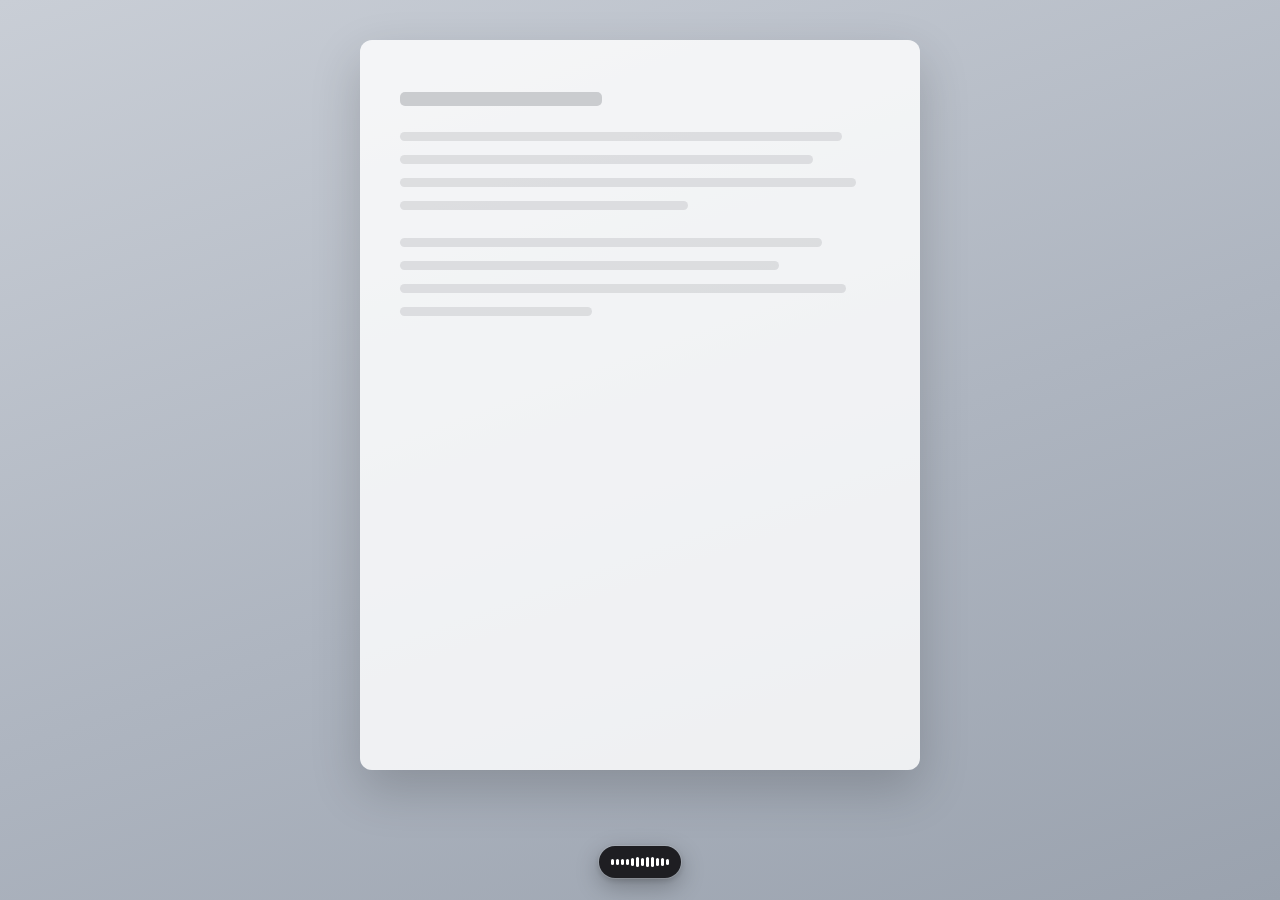
==== vox/ui/hud.html @ bddb48a9 "Drag the flow bar on Windows; write a log in packaged builds - Windows: a press on the pill moves th" ====
<!doctype html>
<html lang="en">
<head>
<meta charset="utf-8">
<meta name="viewport" content="width=device-width, initial-scale=1">
<title>vox HUD</title>
<link rel="stylesheet" href="style.css">
<style>
  /* The HUD window must stay see-through. Only mock mode paints a backdrop. */
  html, body { background: transparent !important; overflow: hidden; width: 100%; height: 100%; }

  /* The capsule is dark in light and dark mode, so the white content keeps
     high contrast over any app behind it. These tokens do not follow the
     colour scheme on purpose. */
  :root {
    --hud-bg: rgba(22, 22, 25, 0.94);
    --hud-idle: rgba(28, 28, 32, 0.72);
    --hud-edge: rgba(255, 255, 255, 0.14);
    --hud-fg: #ffffff;
    --hud-fg-2: rgba(255, 255, 255, 0.66);
    --hud-fg-3: rgba(255, 255, 255, 0.45);
    --hud-chip: rgba(255, 255, 255, 0.14);
    --hud-ok: #34d17a;
    --hud-warn: #ffb547;
    --hud-morph: 150ms cubic-bezier(0.3, 0.8, 0.2, 1);
  }

  /* Stage = the HUD window (300 x 72 by default). The pill sits on its
     bottom edge with room above and at the sides for the shadow. */
  .stage { position: fixed; inset: 0; display: flex; align-items: flex-end; justify-content: center; padding: 0 0 14px; pointer-events: none; }
  /* The pill lies flat against the screen edge it is docked to; Python
     picks the edge with hud.dock() and moves the window there. */
  .stage[data-dock="top"] { align-items: flex-start; padding: 14px 0 0; }
  .stage[data-dock="left"] { align-items: center; justify-content: flex-start; padding: 0 0 0 14px; }
  .stage[data-dock="right"] { align-items: center; justify-content: flex-end; padding: 0 14px 0 0; }

  .pill {
    position: relative;
    height: 32px;
    width: 46px;
    border-radius: 999px;
    background: var(--hud-bg);
    box-shadow: 0 0 0 1px var(--hud-edge), 0 8px 24px rgba(0, 0, 0, 0.28), 0 2px 6px rgba(0, 0, 0, 0.18);
    -webkit-backdrop-filter: blur(20px) saturate(1.4);
    backdrop-filter: blur(20px) saturate(1.4);
    color: var(--hud-fg);
    display: flex;
    align-items: center;
    justify-content: center;
    overflow: hidden;
    transition: width var(--hud-morph), height var(--hud-morph), background var(--hud-morph), opacity 120ms ease, transform var(--hud-morph);
  }

  /* Idle: a small mark that vox runs. The light edge keeps it visible on
     dark wallpapers; the low fill keeps it quiet on light ones. */
  .pill[data-phase="idle"] { height: 10px; background: var(--hud-idle); box-shadow: 0 0 0 1px rgba(255, 255, 255, 0.38), 0 2px 6px rgba(0, 0, 0, 0.22); opacity: 0.9; }
  .pill[data-phase="hidden"] { height: 10px; opacity: 0; transform: scale(0.8); }
  /* Hover says "you can grab this"; drag lifts the pill off the screen. */
  .pill.hover { transform: scale(1.06); }
  .pill.hover[data-phase="idle"] { width: 60px !important; height: 14px; opacity: 1; }
  /* On a side edge the pill stands upright while it has no text: a thin
     strip at rest, a column of level bars while listening. Text never
     turns sideways; for "done" and "error" the pill lies flat again and
     slides out from the edge. */
  .pill.v { width: 32px !important; height: 84px; }
  .pill.v[data-phase="idle"], .pill.v[data-phase="hidden"] { width: 10px !important; height: 46px; }
  .pill.v.hover[data-phase="idle"] { width: 14px !important; height: 60px; }
  .pill.v[data-phase="cancelled"] { height: 32px; }
  .pill.v .content { flex-direction: column; padding: 12px 0; }
  .pill.v .bars { flex-direction: column; height: auto; width: 20px; }
  .pill.v .bars i { height: 3px; }
  .pill.v #hint { display: none !important; }
  /* Upright and locked: the lock sits above the bars, so the pill grows. */
  .pill.v.locked[data-phase="listening"] { height: 104px; }
  /* ---------- free mode (macOS) ----------
     The window covers the whole screen and lets clicks through; the pill
     sits at an anchor point on the edge it is docked to. The anchor's
     transform puts the pill's flat side on that point, so a pill that
     grows stays against its edge. Moves run on a spring curve. */
  .anchor { display: contents; }
  .stage.free { display: block; padding: 0; }
  /* Only left/top place the anchor: with top and bottom both set, its
     height would be 0, and translate(-50%, -100%) would not lift the pill. */
  .stage.free .anchor { display: block; position: absolute; }
  /* Windows: the pill is grabbed in the small-window layout too. */
  .stage:not(.free) .pill { pointer-events: auto; cursor: grab; }
  /* .stage ignores the pointer, and the pill would inherit that. */
  .stage.free .pill { pointer-events: auto; cursor: grab; }
  .stage.free .pill.dragging { cursor: grabbing; }
  .anchor[data-edge="bottom"] { transform: translate(-50%, -100%); }
  .anchor[data-edge="top"] { transform: translate(-50%, 0); }
  .anchor[data-edge="left"] { transform: translate(0, -50%); }
  .anchor[data-edge="right"] { transform: translate(-100%, -50%); }
  .anchor[data-edge="drag"] { transform: translate(-50%, -50%); }
  .anchor.fly { transition: left 420ms var(--spring), top 420ms var(--spring), transform 420ms var(--spring); }
  :root { --spring: cubic-bezier(0.34, 1.32, 0.64, 1); --brand: #ff7a59; }
  /* Size eases out without overshoot; only the position springs. A
     springing size wobbles, and the wobble reads as a jump. */
  .stage.free .pill { transition: width 220ms var(--ease-out-soft), height 220ms var(--ease-out-soft), background var(--hud-morph), opacity 120ms ease, transform 160ms var(--ease-out-soft); }
  :root { --ease-out-soft: cubic-bezier(0.22, 1, 0.36, 1); }

  /* Guides: shown only while dragging. Rails on the four edges, a dot on
     each magnet, and for the target: a bright rail, a ring on the magnet,
     an alignment line into the screen, and a ghost of where the pill lands. */
  .guides { position: absolute; inset: 0; opacity: 0; transition: opacity 160ms ease; pointer-events: none; }
  .guides.on { opacity: 1; }
  .guides i { position: absolute; display: block; }
  .rail { background: rgba(255, 122, 89, 0.28); border-radius: 2px; transition: background 120ms ease; }
  .rail.on { background: var(--brand); box-shadow: 0 0 10px rgba(255, 122, 89, 0.55); }
  .tick { width: 8px; height: 8px; margin: -4px 0 0 -4px; border-radius: 50%; background: #fff; box-shadow: 0 0 0 2px var(--brand), 0 1px 4px rgba(0, 0, 0, 0.35); transition: transform 140ms var(--spring); }
  .tick.on { transform: scale(1.7); }
  .line { opacity: 0; transition: opacity 120ms ease; }
  .line.on { opacity: 1; }
  .line.h { height: 0; border-top: 2px dashed var(--brand); }
  .line.v { width: 0; border-left: 2px dashed var(--brand); }
  .ghost { border-radius: 999px; border: 2px dashed rgba(255, 255, 255, 0.9); box-shadow: 0 0 0 1px rgba(0, 0, 0, 0.35), inset 0 0 0 1px rgba(0, 0, 0, 0.35); background: rgba(255, 122, 89, 0.18); transition: left 140ms var(--spring), top 140ms var(--spring), width 140ms ease, height 140ms ease; }

  .pill.dragging { transform: scale(1.1); box-shadow: 0 0 0 1px rgba(255, 255, 255, 0.5), 0 14px 32px rgba(0, 0, 0, 0.35); opacity: 1; }
  .pill[data-phase="idle"] .content, .pill[data-phase="hidden"] .content { opacity: 0; transition: opacity 60ms ease; }

  .content {
    flex: none;
    display: inline-flex;
    align-items: center;
    gap: 8px;
    padding: 0 12px;
    white-space: nowrap;
    font-size: 13px;
    font-weight: 500;
    opacity: 1;
    transition: opacity 120ms ease 60ms;
  }
  .content > [hidden] { display: none !important; }
  .content.swap { animation: swap 140ms ease; }
  @keyframes swap { from { opacity: 0; transform: translateY(2px); } to { opacity: 1; transform: none; } }

  /* Live level: white bars, centre-weighted, driven by hud.level(). */
  .bars { display: flex; align-items: center; gap: 2px; height: 20px; }
  .bars i { display: block; width: 3px; height: 4px; border-radius: 2px; background: var(--hud-fg); }
  .pill[data-phase="transcribing"] .bars i { opacity: 0.8; }
  /* Toggle mode needs room for its hint: drop two bars at each end. */
  .pill.toggle .bars i:nth-child(-n+2), .pill.toggle .bars i:nth-last-child(-n+2) { display: none; }
  /* Locked adds a lock icon: drop one more bar at each end and tighten gaps,
     so the hint still fits in a 300 px window. */
  .pill.locked:not(.v) .bars i:nth-child(-n+3), .pill.locked:not(.v) .bars i:nth-last-child(-n+3) { display: none; }
  .pill.locked:not(.v) .content { gap: 6px; }
  .pill.locked:not(.v) .hint { gap: 3px; }

  .hint { font-size: 12px; color: var(--hud-fg-2); display: inline-flex; align-items: center; gap: 4px; }
  .chip { padding: 1px 5px; border-radius: 4px; background: var(--hud-chip); color: var(--hud-fg); font-size: 11px; line-height: 16px; }
  .text { overflow: hidden; text-overflow: ellipsis; }
  .tag { font-size: 11px; color: var(--hud-fg-3); }
  /* Hands-free lock: tells the user the mic stays open without the key. */
  .ico-lock { color: var(--hud-fg-2); }
  .ico-lock svg { width: 12px; height: 12px; }
  .ico-ok { color: var(--hud-ok); }
  .ico-warn { color: var(--hud-warn); }
  .ico-x { color: rgba(255, 255, 255, 0.5); }
  .ico svg { width: 15px; height: 15px; }
  .ico-ok, .ico-x { animation: pop 300ms cubic-bezier(0.2, 0.8, 0.2, 1); }

  /* Mock mode only: a quiet desktop so screenshots show the bar in place. */
  html.mock, html.mock body { background: linear-gradient(160deg, #c9ced6 0%, #aeb5c0 55%, #9aa2ae 100%) !important; }
  @media (prefers-color-scheme: dark) {
    html.mock, html.mock body { background: linear-gradient(160deg, #3a3f48 0%, #2a2e35 60%, #22252b 100%) !important; }
  }
  html.mock .fake-window {
    position: fixed; left: 50%; top: 40px; transform: translateX(-50%);
    width: min(560px, 80vw); height: calc(100vh - 170px);
    border-radius: 12px; background: rgba(255, 255, 255, 0.82);
    box-shadow: 0 20px 50px rgba(0, 0, 0, 0.18);
    padding: 52px 40px; color: #3a3d44; font-size: 14px; line-height: 1.6;
  }
  @media (prefers-color-scheme: dark) { html.mock .fake-window { background: rgba(40, 42, 47, 0.9); color: #c9ccd2; } }
  html.mock .fake-window .ln { height: 9px; border-radius: 5px; background: currentColor; opacity: 0.12; margin-bottom: 14px; }
  html.mock .stage { inset: auto; left: 50%; bottom: 8px; width: 300px; height: 72px; transform: translateX(-50%); }
</style>
</head>
<body>
<div class="stage" id="stage">
  <div class="guides" id="guides" aria-hidden="true"></div>
  <div class="anchor" id="anchor">
  <div class="pill" id="pill" data-phase="hidden" role="status" aria-live="polite">
    <div class="content" id="content">
      <span class="ico ico-lock" id="lock" hidden><svg viewBox="0 0 12 12" fill="none"><rect x="2.2" y="5.2" width="7.6" height="5.6" rx="1.4" fill="currentColor"/><path d="M3.9 5.2V3.9a2.1 2.1 0 0 1 4.2 0v1.3" stroke="currentColor" stroke-width="1.3"/></svg></span>
      <span class="bars" id="bars" hidden></span>
      <span class="ico ico-ok" id="ok" hidden><svg viewBox="0 0 16 16" fill="none"><circle cx="8" cy="8" r="7" fill="currentColor"/><path d="M4.8 8.3l2.1 2.1 4.3-4.6" stroke="#111" stroke-width="1.7" stroke-linecap="round" stroke-linejoin="round"/></svg></span>
      <span class="ico ico-warn" id="warn" hidden><svg viewBox="0 0 16 16" fill="none"><path d="M8 1.8l6.6 11.6H1.4L8 1.8z" fill="currentColor"/><path d="M8 6.3v3.2" stroke="#111" stroke-width="1.6" stroke-linecap="round"/><circle cx="8" cy="11.4" r="0.9" fill="#111"/></svg></span>
      <span class="ico ico-x" id="x" hidden><svg viewBox="0 0 16 16" fill="none"><circle cx="8" cy="8" r="7" fill="currentColor"/><path d="M5.6 5.6l4.8 4.8M10.4 5.6l-4.8 4.8" stroke="#1a1a1d" stroke-width="1.6" stroke-linecap="round"/></svg></span>
      <span class="hint" id="hint" hidden></span>
      <span class="text" id="text" hidden></span>
      <span class="tag" id="tag" hidden></span>
    </div>
  </div>
  </div>
</div>

<script>
(() => {
  "use strict";
  const N = 12;
  const IDLE_W = 46;

  const stage = document.getElementById("stage");
  const pill = document.getElementById("pill");
  const content = document.getElementById("content");
  const bars = document.getElementById("bars");
  const KEYS = ["lock", "ok", "warn", "x", "hint", "text", "tag"];
  const els = {};
  KEYS.forEach((k) => { els[k] = document.getElementById(k); });
  for (let i = 0; i < N; i++) bars.appendChild(document.createElement("i"));
  const barEls = Array.from(bars.children);

  // The pill may use the window width minus room for the shadow. If Python
  // makes the HUD window wider, long text gets more room automatically.
  // In free mode the window is the whole screen; the pill keeps its old cap.
  const maxW = () => Math.max(120, Math.min(stage.classList.contains("free") ? 332 : 1e9, stage.clientWidth - 28));
  const esc = (s) => String(s == null ? "" : s).replace(/[&<>"']/g, (c) => ({ "&": "&amp;", "<": "&lt;", ">": "&gt;", '"': "&quot;", "'": "&#39;" }[c]));

  let phase = "hidden";
  let target = 0;   // last level from Python, 0..1
  let shown = 0;    // smoothed level
  let raf = 0;

  // ---------- bars ----------
  // Centre bars are taller than edge bars, so the shape reads as a voice and
  // not as a flat meter. At silence the bars breathe by up to 3 px, so the
  // bar never looks frozen (still dots read like a password field).
  const env = barEls.map((_, i) => 0.4 + 0.6 * Math.sin(Math.PI * (i + 0.5) / N));
  function frame(t) {
    raf = 0;
    if (phase === "listening") {
      // Fast attack, slow release: speech onsets show at once, gaps fade.
      const k = target > shown ? 0.55 : 0.18;
      shown += (target - shown) * k;
      const lv = Math.min(1, shown * 1.35);
      const prop = pill.classList.contains("v") ? "width" : "height";
      barEls.forEach((b, i) => {
        const breathe = 3 * (0.5 + 0.5 * Math.sin(t * 0.0035 + i * 0.55));
        const wob = 0.72 + 0.28 * Math.sin(t * 0.011 + i * 1.9);
        b.style[prop] = (4 + breathe + 14 * lv * env[i] * wob).toFixed(1) + "px";
      });
    } else if (phase === "transcribing") {
      // The bars settle into a low travelling wave: "working", no words.
      const prop = pill.classList.contains("v") ? "width" : "height";
      barEls.forEach((b, i) => {
        const w = 0.5 + 0.5 * Math.sin(t * 0.009 - i * 0.65);
        b.style[prop] = (4 + 6 * w).toFixed(1) + "px";
      });
    } else {
      return;
    }
    raf = requestAnimationFrame(frame);
  }
  const loop = () => { if (!raf) raf = requestAnimationFrame(frame); };

  // ---------- text fitting ----------
  // Done text keeps its END visible ("…the last words"), so the user can
  // check how a long or Chinese sentence finished. Array.from keeps emoji
  // and other surrogate pairs whole.
  function fitHead(el, full, avail) {
    el.style.maxWidth = "none";
    el.textContent = full;
    if (el.scrollWidth <= avail) return;
    const chars = Array.from(full);
    let lo = 1, hi = chars.length;
    while (lo < hi) {
      const mid = (lo + hi) >> 1;
      el.textContent = "…" + chars.slice(mid).join("");
      if (el.scrollWidth <= avail) hi = mid; else lo = mid + 1;
    }
    el.textContent = "…" + chars.slice(lo).join("");
  }

  // ---------- phases ----------
  function show(map) {
    bars.hidden = !map.bars;
    KEYS.forEach((k) => {
      const v = map[k];
      els[k].hidden = !v;
      if (k === "hint") els.hint.innerHTML = typeof v === "string" ? v : "";
      else if (typeof v === "string") els[k].textContent = v;
    });
  }

  let last = { phase: "hidden" };
  function apply(p) {
    last = p;
    const next = p && p.phase ? p.phase : "hidden";
    const changed = next !== phase;
    phase = next;
    const cap = maxW();

    // Upright on a side edge, unless the pill has text to show. Set this
    // before the text is measured: measured in the upright (column) layout,
    // the width comes out short and the end of the text is cut.
    const side = ["left", "right"].includes(stage.dataset.dock);
    const upright = side && ["idle", "hidden", "listening", "transcribing", "cancelled"].includes(next);
    if (upright !== pill.classList.contains("v")) {
      barEls.forEach((b) => { b.style.width = ""; b.style.height = ""; });
    }
    pill.classList.toggle("v", upright);

    if (next === "listening") {
      // Toggle mode shows how to stop and cancel. Hold mode needs no hint:
      // the user's finger is already on the key.
      const hint = p.mode === "toggle"
        ? (p.key ? `<span class="chip">${esc(p.key)}</span>to stop ·<span class="chip">esc</span>to cancel` : "Press again to stop")
        : "";
      // Hands-free (locked): a lock before the bars, same stop/cancel hint.
      show({ bars: true, hint, lock: !!p.locked });
      if (changed) { shown = 0; target = 0; }
    } else if (next === "transcribing") {
      show({ bars: true });
    } else if (next === "done") {
      const tag = p.output === "copy" ? "Copied" : p.output === "paste" ? "Pasted" : "";
      show({ ok: true, text: " ", tag });
      els.text.textContent = "";
      const avail = cap - Math.ceil(content.scrollWidth);
      fitHead(els.text, (p.text || "").replace(/\s+/g, " ").trim() || "Done", avail);
    } else if (next === "error") {
      show({ warn: true, text: " " });
      els.text.textContent = "";
      els.text.style.maxWidth = (cap - Math.ceil(content.scrollWidth)) + "px";
      els.text.textContent = p.message || "Something went wrong";
    } else if (next === "cancelled") {
      show({ x: true });
    } else {
      show({});
    }

    pill.classList.toggle("toggle", next === "listening" && p.mode === "toggle");
    pill.classList.toggle("locked", next === "listening" && !!p.locked);
    pill.dataset.phase = next;
    pill.setAttribute("aria-label", { listening: "Listening", transcribing: "Transcribing", done: "Done", cancelled: "Cancelled", error: p.message || "Error" }[next] || "");

    // Size the pill to its content so width can animate (auto cannot).
    if (upright) pill.style.width = "";
    else if (next === "idle" || next === "hidden") pill.style.width = IDLE_W + "px";
    else pill.style.width = Math.min(cap, Math.ceil(content.scrollWidth)) + "px";

    if (changed && next !== "idle" && next !== "hidden") {
      content.classList.remove("swap"); void content.offsetWidth; content.classList.add("swap");
    }
    if (next === "listening" || next === "transcribing") loop();
  }

  // ---------- free mode: dock, drag, guides (macOS) ----------
  const anchor = document.getElementById("anchor");
  const guides = document.getElementById("guides");
  const GAP = 4;                  // pill to screen edge, CSS px
  const MAGNETS = [1 / 3, 1 / 2, 2 / 3];
  const PULL = 48;                // a drop this close to a magnet lands on it
  const LINE = 160;               // length of the alignment line
  let area = null;                // usable insets {left, top, right, bottom}
  let place = { edge: "bottom", t: 0.5 };
  let drag = null;
  const api = (m, ...a) => {
    const p = window.pywebview && window.pywebview.api;
    return p && p[m] ? p[m](...a) : null;
  };
  const clamp = (v, lo, hi) => Math.min(hi, Math.max(lo, v));
  const flat = (edge) => edge === "bottom" || edge === "top";

  function box() {
    return { x: area.left, y: area.top, w: innerWidth - area.left - area.right, h: innerHeight - area.top - area.bottom };
  }
  function anchorFor(p) {
    const b = box();
    if (p.edge === "bottom") return [b.x + p.t * b.w, b.y + b.h - GAP];
    if (p.edge === "top") return [b.x + p.t * b.w, b.y + GAP];
    if (p.edge === "left") return [b.x + GAP, b.y + p.t * b.h];
    return [b.x + b.w - GAP, b.y + p.t * b.h];
  }
  function setAnchor(x, y, edge) {
    anchor.style.left = x + "px";
    anchor.style.top = y + "px";
    anchor.dataset.edge = edge;
  }
  function layout(animate) {
    anchor.classList.toggle("fly", !!animate);
    stage.dataset.dock = place.edge;
    const [x, y] = anchorFor(place);
    setAnchor(x, y, place.edge);
    apply(last);
    report();
  }

  // Where a pill centred at (px, py) would land: the nearest edge, then a
  // magnet on that edge if it is close enough.
  function targetAt(px, py) {
    const b = box();
    const fx = clamp((px - b.x) / b.w, 0, 1), fy = clamp((py - b.y) / b.h, 0, 1);
    const dist = { bottom: (1 - fy) * b.h, top: fy * b.h, left: fx * b.w, right: (1 - fx) * b.w };
    const edge = Object.keys(dist).reduce((a, k) => (dist[k] < dist[a] ? k : a));
    const len = flat(edge) ? b.w : b.h;
    let t = flat(edge) ? fx : fy;
    const near = MAGNETS.reduce((a, m) => (Math.abs(m - t) < Math.abs(a - t) ? m : a));
    const snapped = Math.abs(near - t) * len < PULL;
    if (snapped) t = near;
    t = clamp(t, 60 / len, 1 - 60 / len);
    return { edge, t, snapped, magnet: near };
  }

  function buildGuides() {
    const b = box();
    let html = "";
    const rail = (e, x, y, w, h) => `<i class="rail" data-e="${e}" style="left:${x}px;top:${y}px;width:${w}px;height:${h}px"></i>`;
    html += rail("bottom", b.x + 8, b.y + b.h - 3, b.w - 16, 3) + rail("top", b.x + 8, b.y, b.w - 16, 3);
    html += rail("left", b.x, b.y + 8, 3, b.h - 16) + rail("right", b.x + b.w - 3, b.y + 8, 3, b.h - 16);
    for (const e of ["bottom", "top", "left", "right"]) {
      for (const m of MAGNETS) {
        const [x, y] = anchorFor({ edge: e, t: m });
        html += `<i class="tick" data-e="${e}" data-m="${m}" style="left:${x}px;top:${y}px"></i>`;
      }
    }
    html += `<i class="line" id="gline"></i><i class="ghost" id="ghost"></i>`;
    guides.innerHTML = html;
  }

  function showGuides(tg) {
    guides.querySelectorAll(".rail").forEach((r) => r.classList.toggle("on", r.dataset.e === tg.edge));
    guides.querySelectorAll(".tick").forEach((k) =>
      k.classList.toggle("on", tg.snapped && k.dataset.e === tg.edge && Number(k.dataset.m) === tg.magnet));
    const [x, y] = anchorFor(tg);
    const line = document.getElementById("gline");
    line.className = "line " + (flat(tg.edge) ? "v" : "h") + (tg.snapped ? " on" : "");
    if (tg.edge === "bottom") Object.assign(line.style, { left: x - 1 + "px", top: y - LINE + "px", height: LINE + "px", width: "" });
    if (tg.edge === "top") Object.assign(line.style, { left: x - 1 + "px", top: y + "px", height: LINE + "px", width: "" });
    if (tg.edge === "left") Object.assign(line.style, { left: x + "px", top: y - 1 + "px", width: LINE + "px", height: "" });
    if (tg.edge === "right") Object.assign(line.style, { left: x - LINE + "px", top: y - 1 + "px", width: LINE + "px", height: "" });
    // The ghost has the pill's size in the orientation of the target edge.
    const r = pill.getBoundingClientRect();
    const turn = flat(tg.edge) === pill.classList.contains("v");
    const w = turn ? r.height : r.width, h = turn ? r.width : r.height;
    const g = document.getElementById("ghost");
    const gx = tg.edge === "left" ? x : tg.edge === "right" ? x - w : x - w / 2;
    const gy = tg.edge === "top" ? y : tg.edge === "bottom" ? y - h : y - h / 2;
    Object.assign(g.style, { left: gx + "px", top: gy + "px", width: w + "px", height: h + "px" });
  }

  // While dragging, the pill already takes the orientation of the edge it
  // would land on, so the drop is only a move, not a move and a turn.
  function turnTo(edge) {
    if (stage.dataset.dock === edge) return;
    stage.dataset.dock = edge;
    apply(last);
  }

  // Tell Python where the pill is, for its hover hit test.
  let reportQueued = false;
  function report() {
    if (reportQueued) return;
    reportQueued = true;
    requestAnimationFrame(() => {
      reportQueued = false;
      const r = pill.getBoundingClientRect();
      api("pill_rect", [r.left, r.top, r.width, r.height]);
    });
  }
  new ResizeObserver(report).observe(pill);
  anchor.addEventListener("transitionend", report);

  pill.addEventListener("pointerdown", (e) => {
    if (e.button !== 0) return;
    if (!area) {
      // Windows: the bar is a small window, and Python moves the window
      // itself while the button is down (winbar.py).
      if (window.pywebview && window.pywebview.api && window.pywebview.api.win_drag) {
        e.preventDefault();
        api("win_drag");
      }
      return;
    }
    e.preventDefault();
    pill.setPointerCapture(e.pointerId);
    const r = pill.getBoundingClientRect();
    drag = { sx: e.clientX, sy: e.clientY, dx: r.left + r.width / 2 - e.clientX, dy: r.top + r.height / 2 - e.clientY, moved: false };
  });
  pill.addEventListener("pointermove", (e) => {
    if (!drag) return;
    if (!drag.moved) {
      if (Math.abs(e.clientX - drag.sx) + Math.abs(e.clientY - drag.sy) < 3) return;
      drag.moved = true;
      anchor.classList.remove("fly");
      pill.classList.add("dragging");
      buildGuides();
      guides.classList.add("on");
    }
    const cx = e.clientX + drag.dx, cy = e.clientY + drag.dy;
    setAnchor(cx, cy, "drag");
    drag.target = targetAt(cx, cy);
    turnTo(drag.target.edge);
    showGuides(drag.target);
  });
  function endDrag(e) {
    if (!drag) return;
    const d = drag;
    drag = null;
    try { pill.releasePointerCapture(e.pointerId); } catch (_) {}
    if (!d.moved) { api("clicked"); return; }
    // Drop the hover look now, inside the same animation as the landing;
    // left to Python's pointer poll it would shrink the pill a moment later.
    pill.classList.remove("dragging", "hover");
    guides.classList.remove("on");
    place = { edge: d.target.edge, t: Math.round(d.target.t * 10000) / 10000 };
    layout(true);
    api("save_place", place);
    api("drag_end");
  }
  pill.addEventListener("pointerup", endDrag);
  pill.addEventListener("pointercancel", endDrag);

  const preview = {};
  let external = false;
  window.hud = {
    set: (p) => { external = true; stopMock(); apply(p || {}); },
    level: (x) => { external = true; target = Math.max(0, Math.min(1, Number(x) || 0)); },
    dock: (edge) => { stage.dataset.dock = edge || "bottom"; apply(last); },
    hover: (on) => pill.classList.toggle("hover", !!on),
    drag: (on) => pill.classList.toggle("dragging", !!on),
    // The pill's box in window CSS px, for Python's hit test.
    rect: () => { const r = pill.getBoundingClientRect(); return JSON.stringify([r.left, r.top, r.width, r.height]); },
    // Free mode: the window covers the screen; insets mark the usable part.
    area: (insets) => {
      const first = !area;
      area = insets;
      stage.classList.add("free");
      layout(!first);
    },
    restore: (p) => {
      place = p && p.edge ? p : { edge: "bottom", t: 0.5 };
      if (area) layout(true);
    },
    // For screenshots and README recordings: act out a drag to (x, y),
    // then drop() as a release would.
    preview: (x, y) => {
      if (!guides.classList.contains("on")) { buildGuides(); guides.classList.add("on"); }
      anchor.classList.remove("fly");
      pill.classList.add("dragging"); setAnchor(x, y, "drag");
      preview.target = targetAt(x, y); turnTo(preview.target.edge); showGuides(preview.target);
    },
    // Act out a drag along points [[x, y], ...] over ms, at the display's
    // frame rate, then drop. For README recordings.
    rehearse: (points, ms) => new Promise((done) => {
      const t0 = performance.now();
      const step = (now) => {
        const u = Math.min(1, (now - t0) / ms);
        const e = u < 0.5 ? 2 * u * u : 1 - Math.pow(-2 * u + 2, 2) / 2;
        const f = e * (points.length - 1), i = Math.min(points.length - 2, Math.floor(f)), k = f - i;
        window.hud.preview(points[i][0] + (points[i + 1][0] - points[i][0]) * k,
                           points[i][1] + (points[i + 1][1] - points[i][1]) * k);
        if (u < 1) requestAnimationFrame(step); else done();
      };
      requestAnimationFrame(step);
    }),
    drop: () => {
      pill.classList.remove("dragging", "hover"); guides.classList.remove("on");
      if (preview.target) { place = { edge: preview.target.edge, t: preview.target.t }; layout(true); }
    },
  };

  // ---------- mock (plain browser, or "?mock") ----------
  let mockTimer = 0;
  function stopMock() { if (mockTimer) { clearInterval(mockTimer); mockTimer = 0; } }
  function startMock() {
    document.documentElement.classList.add("mock");
    const fw = document.createElement("div");
    fw.className = "fake-window";
    fw.innerHTML = '<div class="ln" style="width:42%;opacity:.22;height:14px;margin-bottom:26px"></div>' +
      [92, 86, 95, 60, 0, 88, 79, 93, 40].map((w) => w ? `<div class="ln" style="width:${w}%"></div>` : '<div style="height:14px"></div>').join("");
    document.body.insertBefore(fw, document.body.firstChild);

    const key = "Right ⌥";
    const presets = {
      idle: { phase: "idle" },
      listening: { phase: "listening", mode: "hold", key },
      listening_silent: { phase: "listening", mode: "hold", key, silent: true },
      listening_toggle: { phase: "listening", mode: "toggle", key },
      hands_free: { phase: "listening", mode: "toggle", locked: true, key },
      transcribing: { phase: "transcribing", key },
      done: { phase: "done", output: "paste", key, text: "Let's move the review to Thursday afternoon, if that works for everyone." },
      done_copy: { phase: "done", output: "copy", key, text: "Remind me to send the invoice to Marta before Friday." },
      // CJK sample, escaped so the source stays ASCII: checks Chinese layout in the pill.
      done_long_zh: { phase: "done", output: "paste", key, text: "\u6211\u4eec\u628a\u8bc4\u5ba1\u4f1a\u6539\u5230\u5468\u56db\u4e0b\u5348\u5427\uff0c\u5982\u679c\u5927\u5bb6\u90fd\u65b9\u4fbf\u7684\u8bdd\uff0c\u6211\u660e\u5929\u4e0a\u5348\u628a\u8bae\u7a0b\u53d1\u51fa\u6765\u3002" },
      cancelled: { phase: "cancelled", key },
      error: { phase: "error", key, message: "Not logged in" },
      error_retry: { phase: "error", key, message: "Network error · Retry in menu" },
      hidden: { phase: "hidden" },
    };
    const load = () => {
      stopMock();
      const name = (location.hash || "#listening").slice(1);
      const p = presets[name] || presets.listening;
      // Start from idle so the expand is visible on load.
      apply({ phase: "idle" });
      setTimeout(() => apply(p), name === "idle" ? 0 : 250);
      if (p.phase === "listening" && !p.silent) {
        // Fake speech: syllable bursts with short pauses.
        let t = 0;
        mockTimer = setInterval(() => {
          t += 1;
          const syll = Math.max(0, Math.sin(t * 0.9)) * (0.5 + 0.5 * Math.sin(t * 0.13));
          const pause = (t % 46) > 38 ? 0.05 : 1;
          target = Math.min(1, (0.15 + 0.85 * syll) * pause * (0.75 + Math.random() * 0.25));
        }, 50);
      }
    };
    window.addEventListener("hashchange", load);
    load();
  }

  // "?mock" forces the mock, also inside pywebview, for screenshots.
  if (new URLSearchParams(location.search).has("mock")) startMock();
  else setTimeout(() => { if (!external && !window.pywebview) startMock(); }, 300);
})();
</script>
</body>
</html>
---- vox/ui/style.css ----
/* vox shared styles.
 *
 * Tokens follow docs/design.md. Light is the default; dark comes from
 * prefers-color-scheme so the window follows the OS without a setting.
 * The HUD does not use the theme colours: its capsule is dark in both
 * modes, so its own tokens live in hud.html.
 */

:root {
  color-scheme: light dark;

  /* Neutrals */
  --bg: #ffffff;
  --surface: #f6f6f7;
  --surface-2: #ececee;
  --line: #e4e4e7;
  --text: #18181b;
  --text-2: #5f6168;
  --text-3: #9a9ca3;

  /* Ink: the primary action colour. It matches the dark HUD capsule, so the
     two surfaces read as one product. */
  --ink: #1b1b1f;
  --ink-text: #ffffff;
  --ink-hover: #34343a;

  /* The one accent: "on" and "done" (checks, granted, live state). */
  --accent: #12a150;
  --accent-soft: rgba(18, 161, 80, 0.12);

  /* Status colours. Not accents: they only mark problems. */
  --danger: #d0362c;
  --warn: #c27a00;

  --thumb: #ffffff;
  --thumb-shadow: 0 1px 2px rgba(0, 0, 0, 0.12), 0 0 0 0.5px rgba(0, 0, 0, 0.06);
  --key-top: #ffffff;
  --key-side: #d9d9de;
  --focus: 0 0 0 3px rgba(18, 161, 80, 0.35);

  /* Type */
  /* CJK faces come after the UI faces so Latin text keeps the system look
     and Chinese text gets PingFang or YaHei, not a fallback serif. */
  --font: -apple-system, BlinkMacSystemFont, "Segoe UI", system-ui, "PingFang SC", "Microsoft YaHei UI", sans-serif;
  --fs-xs: 11px;
  --fs-sm: 12px;
  --fs-md: 13px;
  --fs-lg: 15px;
  --fs-xl: 20px;

  /* Spacing (4 px grid) */
  --s1: 4px;
  --s2: 8px;
  --s3: 12px;
  --s4: 16px;
  --s5: 20px;
  --s6: 24px;

  /* Radius */
  --r-sm: 6px;
  --r-md: 9px;
  --r-lg: 12px;

  /* Motion */
  --t-fast: 120ms;
  --t-base: 180ms;
  --t-slow: 320ms;
  --ease-out: cubic-bezier(0.2, 0.8, 0.2, 1);
  --ease: cubic-bezier(0.4, 0, 0.2, 1);
}

@media (prefers-color-scheme: dark) {
  :root {
    --bg: #1e1e21;
    --surface: #26262a;
    --surface-2: #303035;
    --line: #36363c;
    --text: #ededf0;
    --text-2: #a6a8b0;
    --text-3: #8a8c94;

    --ink: #f2f2f4;
    --ink-text: #18181b;
    --ink-hover: #ffffff;

    --accent: #34d17a;
    --accent-soft: rgba(52, 209, 122, 0.14);

    --danger: #ff6b60;
    --warn: #f2ac3c;

    --thumb: #55555c;
    --thumb-shadow: 0 1px 2px rgba(0, 0, 0, 0.4), inset 0 0 0 1px rgba(255, 255, 255, 0.06);
    --key-top: #3a3a40;
    --key-side: #141416;
    --focus: 0 0 0 3px rgba(52, 209, 122, 0.4);
  }
}

* { box-sizing: border-box; }

html, body {
  margin: 0;
  padding: 0;
  font-family: var(--font);
  font-size: var(--fs-md);
  line-height: 1.4;
  color: var(--text);
  -webkit-font-smoothing: antialiased;
  -webkit-user-select: none;
  user-select: none;
  cursor: default;
}

button {
  font: inherit;
  color: inherit;
  background: none;
  border: 0;
  padding: 0;
  margin: 0;
  cursor: pointer;
}

button:focus-visible,
[tabindex]:focus-visible {
  outline: none;
  box-shadow: var(--focus);
}

svg { display: block; flex: none; }

@media (prefers-reduced-motion: reduce) {
  *, *::before, *::after {
    animation-duration: 1ms !important;
    animation-iteration-count: 1 !important;
    transition-duration: 1ms !important;
  }
}

/* ------------------------------------------------------------------ */
/* Main window                                                         */
/* ------------------------------------------------------------------ */

body.main {
  background: var(--bg);
  width: 100vw;
  height: 100vh;
  overflow: hidden;
}

.app {
  height: 100vh;
  display: flex;
  flex-direction: column;
  padding: var(--s5) var(--s5) 0;
  overflow-y: auto;
}

.app > * { flex: none; }
.app [hidden] { display: none !important; }

/* Account row (set-up view) */
.account {
  display: flex;
  align-items: center;
  gap: var(--s2);
  height: 28px;
  margin-bottom: var(--s5);
}
.account .label { flex: 1; font-weight: 500; }
.check-badge {
  width: 18px;
  height: 18px;
  border-radius: 50%;
  background: var(--accent);
  color: #fff;
  display: grid;
  place-items: center;
}

.link {
  margin-right: -4px;
  color: var(--text-2);
  font-size: var(--fs-sm);
  padding: 2px 4px;
  border-radius: var(--r-sm);
}
.link:hover { color: var(--text); text-decoration: underline; }

/* Steps (first run) */
.setup-title {
  font-size: var(--fs-lg);
  font-weight: 600;
  margin: 0 0 var(--s3);
}

.steps {
  list-style: none;
  margin: 0 0 var(--s5);
  padding: 0;
  display: flex;
  flex-direction: column;
  gap: var(--s1);
}

.step {
  border-radius: var(--r-lg);
  transition: background var(--t-base) var(--ease);
}
.step.active { background: var(--surface); }

.step-head {
  display: flex;
  align-items: center;
  gap: var(--s3);
  height: 40px;
  padding: 0 var(--s3);
}

.step-num {
  width: 20px;
  height: 20px;
  border-radius: 50%;
  display: grid;
  place-items: center;
  font-size: var(--fs-xs);
  font-weight: 600;
  color: var(--text-3);
  box-shadow: inset 0 0 0 1.5px var(--line);
  font-variant-numeric: tabular-nums;
}
.step.active .step-num {
  color: var(--ink-text);
  background: var(--ink);
  box-shadow: none;
}
.step.done .step-num {
  background: var(--accent);
  color: #fff;
  box-shadow: none;
  animation: pop var(--t-slow) var(--ease-out);
}

.step-title { flex: 1; font-weight: 500; }
.step:not(.active):not(.done) .step-title { color: var(--text-3); }
.step.done .step-title { color: var(--text-2); }
.step-meta { font-size: var(--fs-sm); color: var(--text-3); }

.step-body {
  padding: 0 var(--s3) var(--s3) calc(var(--s3) + 20px + var(--s3));
  animation: reveal var(--t-base) var(--ease-out);
}
.step-body p { margin: 0 0 var(--s3); color: var(--text-2); }
.step-body p:last-child { margin-bottom: 0; }

@keyframes reveal {
  from { opacity: 0; transform: translateY(-3px); }
  to { opacity: 1; transform: none; }
}
@keyframes pop {
  0% { transform: scale(0.6); }
  60% { transform: scale(1.12); }
  100% { transform: scale(1); }
}

/* Buttons */
.btn {
  display: inline-flex;
  align-items: center;
  justify-content: center;
  gap: var(--s2);
  height: 34px;
  padding: 0 var(--s4);
  border-radius: var(--r-md);
  font-weight: 600;
  white-space: nowrap;
  transition: background var(--t-fast) var(--ease), transform var(--t-fast) var(--ease);
}
.btn:active { transform: scale(0.98); }
.btn-primary { background: var(--ink); color: var(--ink-text); }
.btn-primary:hover { background: var(--ink-hover); }
.btn-wide { width: 100%; }
.btn-quiet {
  height: 26px;
  padding: 0 var(--s3);
  font-size: var(--fs-sm);
  font-weight: 500;
  background: var(--bg);
  box-shadow: inset 0 0 0 1px var(--line);
  border-radius: var(--r-sm);
}
.btn-quiet:hover { box-shadow: inset 0 0 0 1px var(--text-3); }

/* Two classes, so it wins over ".step-body p" and stays red. */
.step-body .error-text {
  display: flex;
  align-items: center;
  gap: 6px;
  color: var(--danger);
}

/* Working row: spinner + text */
.working {
  display: flex;
  align-items: center;
  gap: var(--s2);
  color: var(--text-2);
}
.spinner {
  width: 14px;
  height: 14px;
  border-radius: 50%;
  border: 2px solid var(--line);
  border-top-color: var(--text-2);
  animation: spin 0.8s linear infinite;
}
@keyframes spin { to { transform: rotate(360deg); } }

/* "Getting ready" progress. It fills over about 5 s and then waits at 92 %,
   so a slow first learn never looks finished before it is. */
.progress {
  height: 4px;
  border-radius: 2px;
  background: var(--surface-2);
  overflow: hidden;
  margin-top: var(--s3);
}
.progress > i {
  display: block;
  height: 100%;
  width: 92%;
  border-radius: inherit;
  background: var(--ink);
  transform-origin: left;
  animation: fill 5s var(--ease-out) both;
}
@keyframes fill { from { transform: scaleX(0.04); } to { transform: scaleX(1); } }

/* Permission rows */
.perms { display: flex; flex-direction: column; gap: var(--s2); }
.perm {
  display: flex;
  align-items: center;
  gap: var(--s3);
  min-height: 36px;
}
.perm-text { flex: 1; min-width: 0; }
.perm-name { font-weight: 500; }
.perm-sub { display: block; font-size: var(--fs-sm); color: var(--text-3); line-height: 1.3; }
.perm-ok { color: var(--accent); display: grid; place-items: center; width: 26px; height: 26px; }
.perm-ok.pop, .dot.pop { animation: pop var(--t-slow) var(--ease-out); }
.perm-wait { display: inline-flex; align-items: center; gap: 6px; height: 26px; font-size: var(--fs-sm); color: var(--text-3); }
.perm-wait .spinner { width: 12px; height: 12px; border-width: 1.5px; }

.dot {
  width: 8px;
  height: 8px;
  border-radius: 50%;
  flex: none;
  background: var(--text-3);
}
.dot.granted { background: var(--accent); }
.dot.missing { background: var(--danger); }
.dot.unknown { background: var(--warn); }

/* Settings block */
.settings { display: flex; flex-direction: column; gap: var(--s2); }

.hotkey {
  min-height: 68px; /* Same height idle and capturing: no jump. */
  display: flex;
  align-items: center;
  gap: var(--s3);
  padding: var(--s3) var(--s3) var(--s3) var(--s4);
  margin-bottom: var(--s1);
  border-radius: var(--r-lg);
  background: var(--surface);
  transition: box-shadow var(--t-base) var(--ease);
}
.hotkey-text { flex: 1; min-width: 0; }
.hotkey-title { font-weight: 500; }
.change-btn {
  display: inline-flex;
  align-items: center;
  gap: 4px;
  height: 26px;
  padding: 0 6px;
  border-radius: var(--r-sm);
  font-size: var(--fs-sm);
  color: var(--text-2);
}
.change-btn:hover { color: var(--text); background: var(--surface-2); }
.key-warning {
  display: flex;
  align-items: center;
  gap: 6px;
  margin: -2px 0 var(--s1) var(--s4);
  font-size: var(--fs-sm);
  color: var(--warn);
}
.hotkey.confirmed { animation: ring 700ms var(--ease-out); }
@keyframes ring {
  0% { box-shadow: 0 0 0 0 var(--accent); }
  100% { box-shadow: 0 0 0 8px transparent; }
}

/* Keycaps: a lighter top face over a darker lip, like a real key.
   Pressing moves the face down onto the lip. */
.keys {
  display: flex;
  align-items: center;
  gap: 6px;
  padding: 2px;
  border-radius: var(--r-md);
}
.keys .plus { color: var(--text-3); font-size: var(--fs-sm); }
.keycap {
  position: relative;
  min-width: 44px;
  height: 40px;
  padding: 0 var(--s3);
  border-radius: 8px;
  background: var(--key-top);
  box-shadow: 0 3px 0 var(--key-side), 0 0 0 1px var(--line), 0 4px 6px rgba(0, 0, 0, 0.06);
  display: flex;
  align-items: center;
  justify-content: center;
  font-size: var(--fs-lg);
  font-weight: 500;
  color: var(--text);
  transition: transform var(--t-fast) var(--ease), box-shadow var(--t-fast) var(--ease);
}
.keycap.split {
  min-width: 64px;
  flex-direction: column;
  align-items: stretch;
  justify-content: space-between;
  padding: 4px 8px 4px;
}
.keycap .sym { align-self: flex-end; font-size: 16px; line-height: 1; }
.keycap .word { align-self: flex-start; font-size: 11px; line-height: 1; color: var(--text-2); }

button.keys:hover .keycap { box-shadow: 0 3px 0 var(--key-side), 0 0 0 1px var(--text-3), 0 4px 6px rgba(0, 0, 0, 0.06); }
button.keys:active .keycap,
.hotkey.confirmed .keycap { transform: translateY(2px); box-shadow: 0 1px 0 var(--key-side), 0 0 0 1px var(--line); }
.hotkey.confirmed .keycap { animation: press 420ms var(--ease-out); }
@keyframes press {
  0% { transform: translateY(2px); box-shadow: 0 1px 0 var(--key-side), 0 0 0 1px var(--accent); }
  100% { transform: none; box-shadow: 0 3px 0 var(--key-side), 0 0 0 1px var(--line); }
}

/* Capturing: the key turns into an empty slot that waits for input. */
.capture-slot {
  height: 40px;
  min-width: 132px;
  padding: 0 var(--s3);
  border-radius: 8px;
  border: 1.5px dashed var(--text-3);
  display: flex;
  align-items: center;
  justify-content: center;
  gap: 6px;
  color: var(--text-2);
  font-weight: 500;
  animation: breathe 1.6s var(--ease) infinite;
}
.caret {
  width: 1.5px;
  height: 16px;
  background: var(--text);
  animation: blink 1s steps(2, start) infinite;
}
@keyframes blink { to { visibility: hidden; } }
@keyframes breathe { 50% { border-color: var(--text-2); } }

/* Inline keycap inside running text */
.kbd {
  display: inline-block;
  padding: 0 6px;
  margin: 0 1px;
  border-radius: 5px;
  background: var(--key-top);
  box-shadow: 0 1.5px 0 var(--key-side), 0 0 0 1px var(--line);
  font-weight: 500;
  color: var(--text);
  line-height: 20px;
}

/* Segmented control: a sliding thumb shows the choice. */
.seg {
  position: relative;
  display: grid;
  grid-template-columns: 1fr 1fr;
  height: 32px;
  padding: 2px;
  border-radius: var(--r-md);
  background: var(--surface-2);
}
.seg-thumb {
  position: absolute;
  top: 2px;
  bottom: 2px;
  left: 2px;
  width: calc(50% - 2px);
  border-radius: 7px;
  background: var(--thumb);
  box-shadow: var(--thumb-shadow);
  transition: transform var(--t-base) var(--ease-out);
}
.seg[data-index="1"] .seg-thumb { transform: translateX(100%); }
.seg button {
  position: relative;
  z-index: 1;
  border-radius: 7px;
  font-size: var(--fs-sm);
  font-weight: 500;
  color: var(--text-2);
  white-space: nowrap;
  transition: color var(--t-fast) var(--ease);
}
.seg button[aria-checked="true"] { color: var(--text); }

/* Recent transcripts */
.recent { margin-top: var(--s5); }
.section-title {
  font-size: var(--fs-sm);
  font-weight: 600;
  color: var(--text-2);
  margin: 0 0 var(--s1) 0;
  padding-left: var(--s1);
}
.rows { list-style: none; margin: 0; padding: 0; }
.row {
  display: flex;
  align-items: center;
  gap: var(--s3);
  height: 36px;
  padding: 0 var(--s1) 0 var(--s1);
  border-radius: var(--r-md);
  transition: background var(--t-slow) var(--ease);
}
/* Divider as an inset line, so it stays straight next to the row radius. */
.row { position: relative; cursor: pointer; }
.row + .row::before {
  content: "";
  position: absolute;
  top: 0;
  left: 4px;
  right: 4px;
  height: 1px;
  background: var(--line);
  transition: opacity var(--t-fast) var(--ease);
}
.row:hover, .row.open { background: var(--surface); }
.row:hover::before, .row:hover + .row::before,
.row.open::before, .row.open + .row::before,
.row.copied::before, .row.copied + .row::before { opacity: 0; }
.row.open { height: auto; min-height: 36px; align-items: flex-start; padding-top: 8px; padding-bottom: 8px; }
.row.open .row-text { white-space: normal; overflow: visible; -webkit-user-select: text; user-select: text; cursor: text; }
.row.open .copy-btn { margin-top: -4px; }
.row.copied { background: var(--accent-soft); }
.row-time {
  width: 38px;
  flex: none;
  font-size: var(--fs-sm);
  color: var(--text-3);
  font-variant-numeric: tabular-nums;
}
.row-text {
  flex: 1;
  min-width: 0;
  white-space: nowrap;
  overflow: hidden;
  text-overflow: ellipsis;
}
.copy-btn {
  display: inline-flex;
  align-items: center;
  gap: 4px;
  height: 26px;
  min-width: 26px;
  padding: 0 6px;
  justify-content: center;
  border-radius: var(--r-sm);
  color: var(--text-2);
  font-size: var(--fs-sm);
  font-weight: 500;
}
.copy-btn:hover { color: var(--text); background: var(--surface-2); }
.row.copied .copy-btn { color: var(--accent); background: none; }
.row.copied .copy-btn span { animation: reveal var(--t-fast) var(--ease-out); }


/* Footer */
.footer {
  margin-top: auto;
  display: flex;
  align-items: center;
  justify-content: space-between;
  height: 36px;
  font-size: var(--fs-xs);
  color: var(--text-3);
}

/* Sounds switch: compact, in the footer. */
.switch {
  display: inline-flex;
  align-items: center;
  gap: 6px;
  height: 24px;
  padding: 0 2px 0 4px;
  border-radius: var(--r-sm);
  font-size: var(--fs-xs);
  color: var(--text-2);
}
.switch:hover { color: var(--text); }
.switch .track {
  position: relative;
  width: 26px;
  height: 16px;
  border-radius: 8px;
  background: var(--surface-2);
  box-shadow: inset 0 0 0 1px var(--line);
  transition: background var(--t-base) var(--ease);
}
.switch .track::after {
  content: "";
  position: absolute;
  top: 2px;
  left: 2px;
  width: 12px;
  height: 12px;
  border-radius: 50%;
  background: #ffffff;
  box-shadow: 0 1px 2px rgba(0, 0, 0, 0.25);
  transition: transform var(--t-base) var(--ease-out);
}
.switch[aria-checked="true"] .track { background: var(--accent); box-shadow: none; }
.switch[aria-checked="true"] .track::after { transform: translateX(10px); }

/* ------------------------------------------------------------------ */
/* Double-tap: second line of the hotkey card                          */
/* ------------------------------------------------------------------ */

.hotkey.has-dt { margin-bottom: 0; border-radius: var(--r-lg) var(--r-lg) 0 0; }
.dt-row {
  display: flex;
  align-items: center;
  gap: var(--s3);
  height: 38px;
  margin-bottom: var(--s1);
  padding: 0 var(--s3) var(--s1) var(--s4);
  border-radius: 0 0 var(--r-lg) var(--r-lg);
  background: var(--surface);
  font-size: var(--fs-sm);
  color: var(--text-2);
}
/* Close the column gap of .settings, so the card reads as one piece; a
   hairline marks the second line instead. */
.hotkey.has-dt + .dt-row { margin-top: calc(-1 * var(--s2)); box-shadow: inset 0 1px 0 var(--line); }
.dt-row > span:first-child { flex: 1; }
.select { position: relative; display: inline-flex; align-items: center; }
.select select {
  -webkit-appearance: none;
  appearance: none;
  height: 26px;
  padding: 0 24px 0 10px;
  border: 0;
  border-radius: var(--r-sm);
  background: var(--bg);
  box-shadow: inset 0 0 0 1px var(--line);
  font: inherit;
  font-weight: 500;
  color: var(--text);
  cursor: pointer;
}
.select select:hover { box-shadow: inset 0 0 0 1px var(--text-3); }
.select select:focus-visible { outline: none; box-shadow: var(--focus); }
.select svg { position: absolute; right: 8px; pointer-events: none; color: var(--text-2); }

.try-sub { margin-top: var(--s2); font-size: var(--fs-sm); color: var(--text-3); }

/* "See all" next to the Recent title */
.section-head { display: flex; align-items: baseline; justify-content: space-between; }
.see-all {
  display: inline-flex;
  align-items: center;
  gap: 2px;
  margin-right: -2px;
  padding: 2px 4px;
  border-radius: var(--r-sm);
  font-size: var(--fs-sm);
  color: var(--text-2);
}
.see-all:hover { color: var(--text); background: var(--surface); }

/* ------------------------------------------------------------------ */
/* History view                                                        */
/* ------------------------------------------------------------------ */

#top.fill { flex: 1 1 auto; min-height: 0; display: flex; flex-direction: column; }

.h-head { display: flex; align-items: center; gap: var(--s2); height: 28px; margin-bottom: var(--s3); }
.icon-btn {
  display: grid;
  place-items: center;
  width: 28px;
  height: 28px;
  margin-left: -6px;
  border-radius: var(--r-sm);
  color: var(--text-2);
}
.icon-btn:hover { color: var(--text); background: var(--surface); }
.h-title { font-size: var(--fs-lg); font-weight: 600; }
.h-count { font-size: var(--fs-sm); color: var(--text-3); font-variant-numeric: tabular-nums; }

.search { position: relative; display: flex; align-items: center; margin-bottom: var(--s2); }
.search > svg { position: absolute; left: 10px; color: var(--text-3); pointer-events: none; }
.search input {
  width: 100%;
  height: 32px;
  padding: 0 30px 0 32px;
  border: 0;
  border-radius: var(--r-md);
  background: var(--surface-2);
  font: inherit;
  color: var(--text);
  -webkit-user-select: text;
  user-select: text;
}
.search input::placeholder { color: var(--text-3); }
.search input:focus { outline: none; box-shadow: var(--focus); }
.search input::-webkit-search-cancel-button { display: none; }
.search .clear {
  position: absolute;
  right: 6px;
  width: 20px;
  height: 20px;
  display: grid;
  place-items: center;
  border-radius: 50%;
  color: var(--text-3);
}
.search .clear:hover { color: var(--text); }

.h-list {
  flex: 1 1 auto;
  min-height: 0;
  overflow-y: auto;
  margin: 0 calc(-1 * var(--s2));
  padding: 0 var(--s2);
  overscroll-behavior: contain;
}
.day {
  position: sticky;
  top: 0;
  z-index: 2;
  padding: var(--s2) var(--s1) var(--s1);
  background: var(--bg);
  font-size: var(--fs-sm);
  font-weight: 600;
  color: var(--text-2);
}
.del-btn {
  display: grid;
  place-items: center;
  width: 26px;
  height: 26px;
  margin-left: -6px;
  border-radius: var(--r-sm);
  color: var(--text-3);
  opacity: 0;
  transition: opacity var(--t-fast) var(--ease);
}
.row:hover .del-btn, .del-btn:focus-visible { opacity: 1; }
.del-btn:hover { color: var(--danger); background: var(--surface-2); }
.row.removing { animation: remove 180ms var(--ease) forwards; }
@keyframes remove { to { opacity: 0; height: 0; min-height: 0; padding-top: 0; padding-bottom: 0; } }

.h-more { display: flex; justify-content: center; padding: var(--s3) 0; }
.h-empty {
  display: flex;
  flex-direction: column;
  align-items: center;
  gap: var(--s2);
  padding: 72px var(--s4) 0;
  color: var(--text-3);
  text-align: center;
}
.h-empty svg { color: var(--text-3); opacity: 0.7; }
.h-empty span { max-width: 280px; overflow: hidden; text-overflow: ellipsis; white-space: nowrap; }

/* Clear history: inline confirm in the bottom bar, never a browser dialog. */
.h-bar { width: 100%; display: flex; align-items: center; justify-content: flex-end; gap: var(--s2); }
.h-bar .q { flex: 1; color: var(--text); font-size: var(--fs-sm); }
.link.danger:hover { color: var(--danger); }
.btn-danger {
  height: 24px;
  padding: 0 var(--s3);
  border-radius: var(--r-sm);
  background: var(--danger);
  color: #ffffff;
  font-size: var(--fs-sm);
  font-weight: 600;
}
.h-bar.confirm { animation: reveal var(--t-fast) var(--ease-out); }

/* Fixed hotkey behaviour, stated under the title. */
.hotkey-sub { margin-top: 2px; font-size: var(--fs-xs); line-height: 1.35; color: var(--text-3); }
.switches { display: inline-flex; gap: var(--s4); }
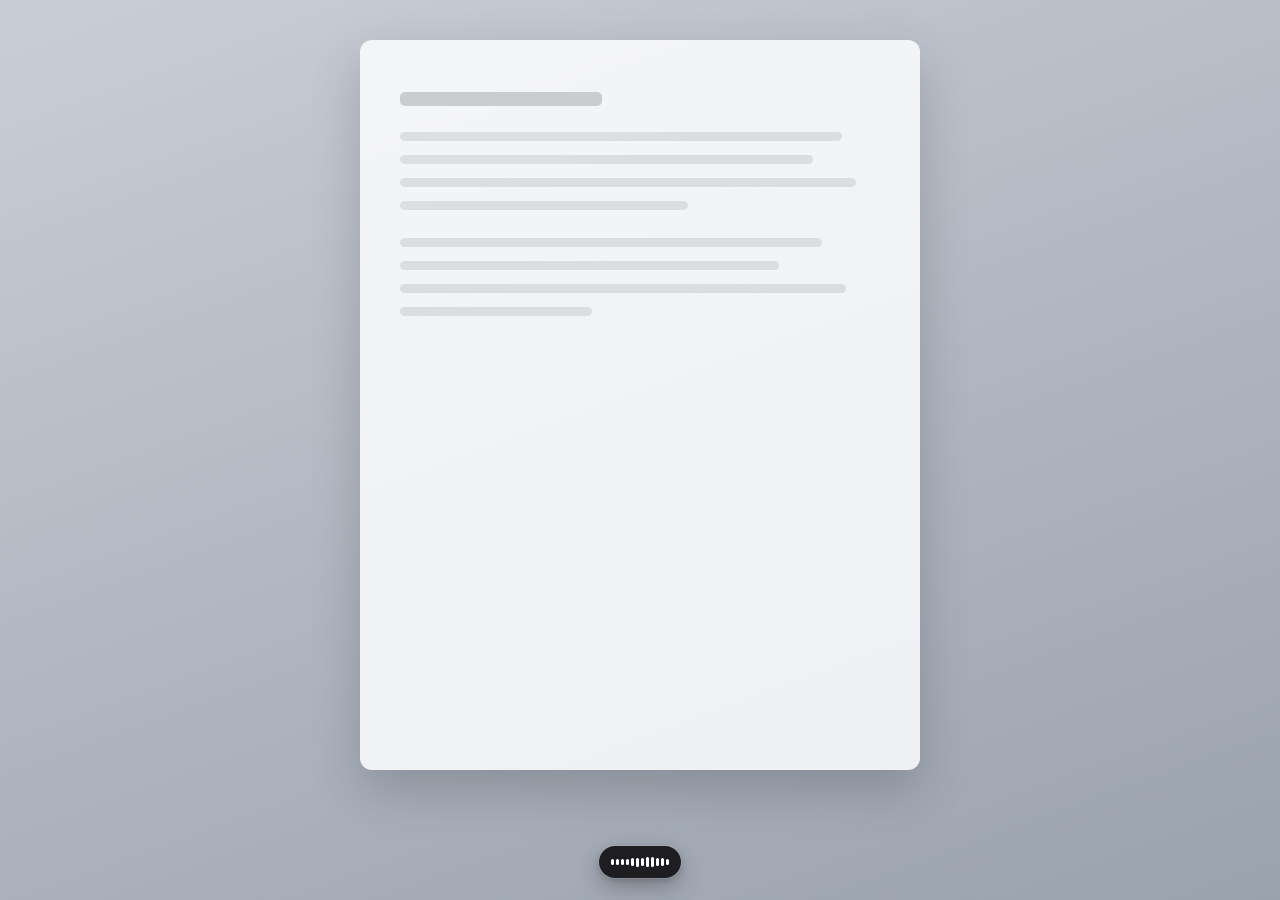
==== commit 8bb58f48: "Make the Windows flow bar see-through; draw drag guides there - The bar sat on a grey box: pywebview" ====
--- a/vox/ui/hud.html
+++ b/vox/ui/hud.html
@@ -114,6 +114,12 @@
   .line.h { height: 0; border-top: 2px dashed var(--brand); }
   .line.v { width: 0; border-left: 2px dashed var(--brand); }
   .ghost { border-radius: 999px; border: 2px dashed rgba(255, 255, 255, 0.9); box-shadow: 0 0 0 1px rgba(0, 0, 0, 0.35), inset 0 0 0 1px rgba(0, 0, 0, 0.35); background: rgba(255, 122, 89, 0.18); transition: left 140ms var(--spring), top 140ms var(--spring), width 140ms ease, height 140ms ease; }
+
+  /* Windows: the window is see-through by a colour key, which has no
+     partial alpha. A soft shadow or a blur would show as a dark box, so
+     the pill keeps only its 1 px edge there. */
+  html.win .pill, html.win .pill.dragging { box-shadow: 0 0 0 1px var(--hud-edge) !important; -webkit-backdrop-filter: none; backdrop-filter: none; }
+  html.win .pill[data-phase="idle"] { box-shadow: 0 0 0 1px rgba(255, 255, 255, 0.38) !important; }
 
   .pill.dragging { transform: scale(1.1); box-shadow: 0 0 0 1px rgba(255, 255, 255, 0.5), 0 14px 32px rgba(0, 0, 0, 0.35); opacity: 1; }
   .pill[data-phase="idle"] .content, .pill[data-phase="hidden"] .content { opacity: 0; transition: opacity 60ms ease; }
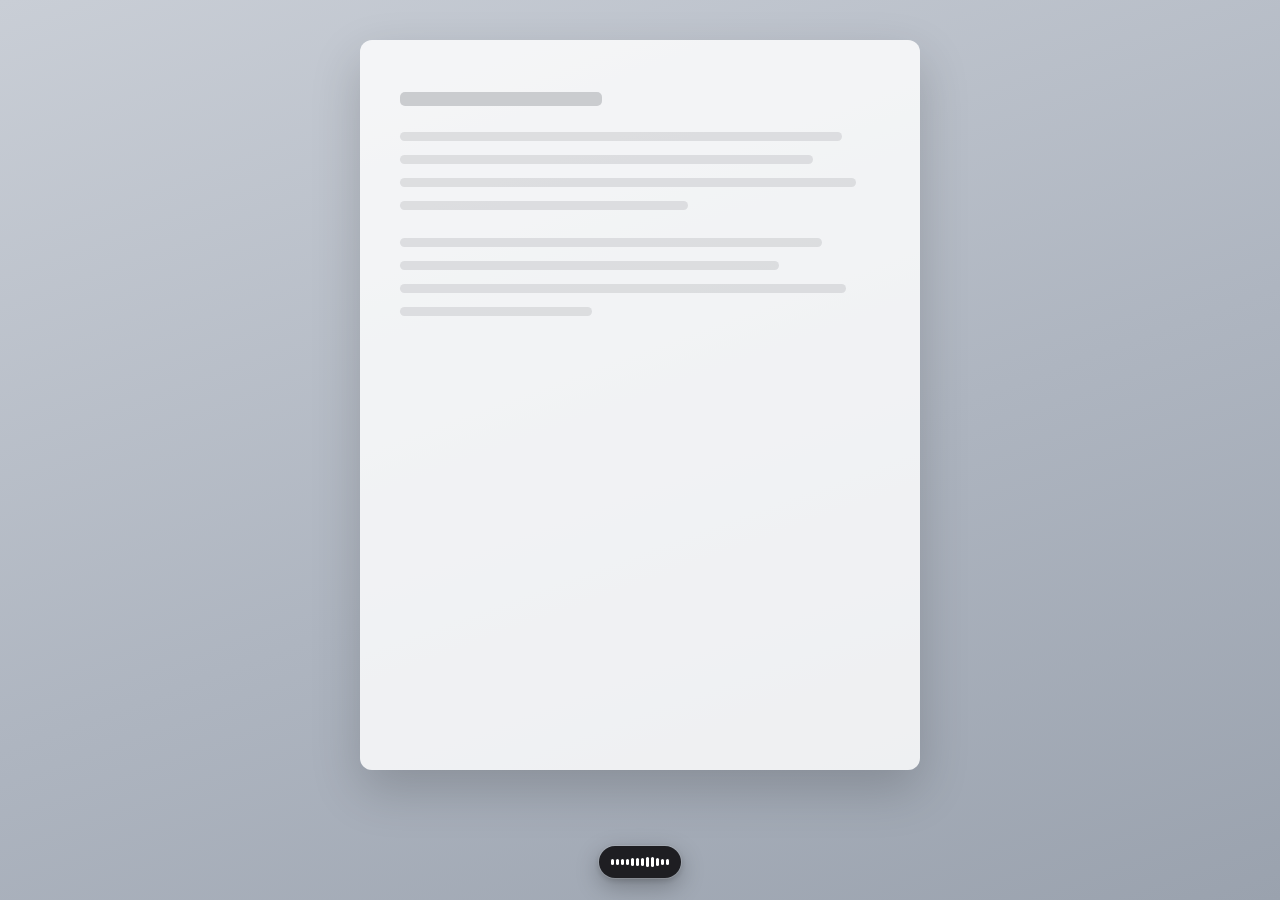
==== commit 387a4588: "Make the Windows flow bar transparent with DWM, not a colour key The colour key from 0.3.3 cannot wo" ====
--- a/vox/ui/hud.html
+++ b/vox/ui/hud.html
@@ -114,12 +114,6 @@
   .line.h { height: 0; border-top: 2px dashed var(--brand); }
   .line.v { width: 0; border-left: 2px dashed var(--brand); }
   .ghost { border-radius: 999px; border: 2px dashed rgba(255, 255, 255, 0.9); box-shadow: 0 0 0 1px rgba(0, 0, 0, 0.35), inset 0 0 0 1px rgba(0, 0, 0, 0.35); background: rgba(255, 122, 89, 0.18); transition: left 140ms var(--spring), top 140ms var(--spring), width 140ms ease, height 140ms ease; }
-
-  /* Windows: the window is see-through by a colour key, which has no
-     partial alpha. A soft shadow or a blur would show as a dark box, so
-     the pill keeps only its 1 px edge there. */
-  html.win .pill, html.win .pill.dragging { box-shadow: 0 0 0 1px var(--hud-edge) !important; -webkit-backdrop-filter: none; backdrop-filter: none; }
-  html.win .pill[data-phase="idle"] { box-shadow: 0 0 0 1px rgba(255, 255, 255, 0.38) !important; }
 
   .pill.dragging { transform: scale(1.1); box-shadow: 0 0 0 1px rgba(255, 255, 255, 0.5), 0 14px 32px rgba(0, 0, 0, 0.35); opacity: 1; }
   .pill[data-phase="idle"] .content, .pill[data-phase="hidden"] .content { opacity: 0; transition: opacity 60ms ease; }
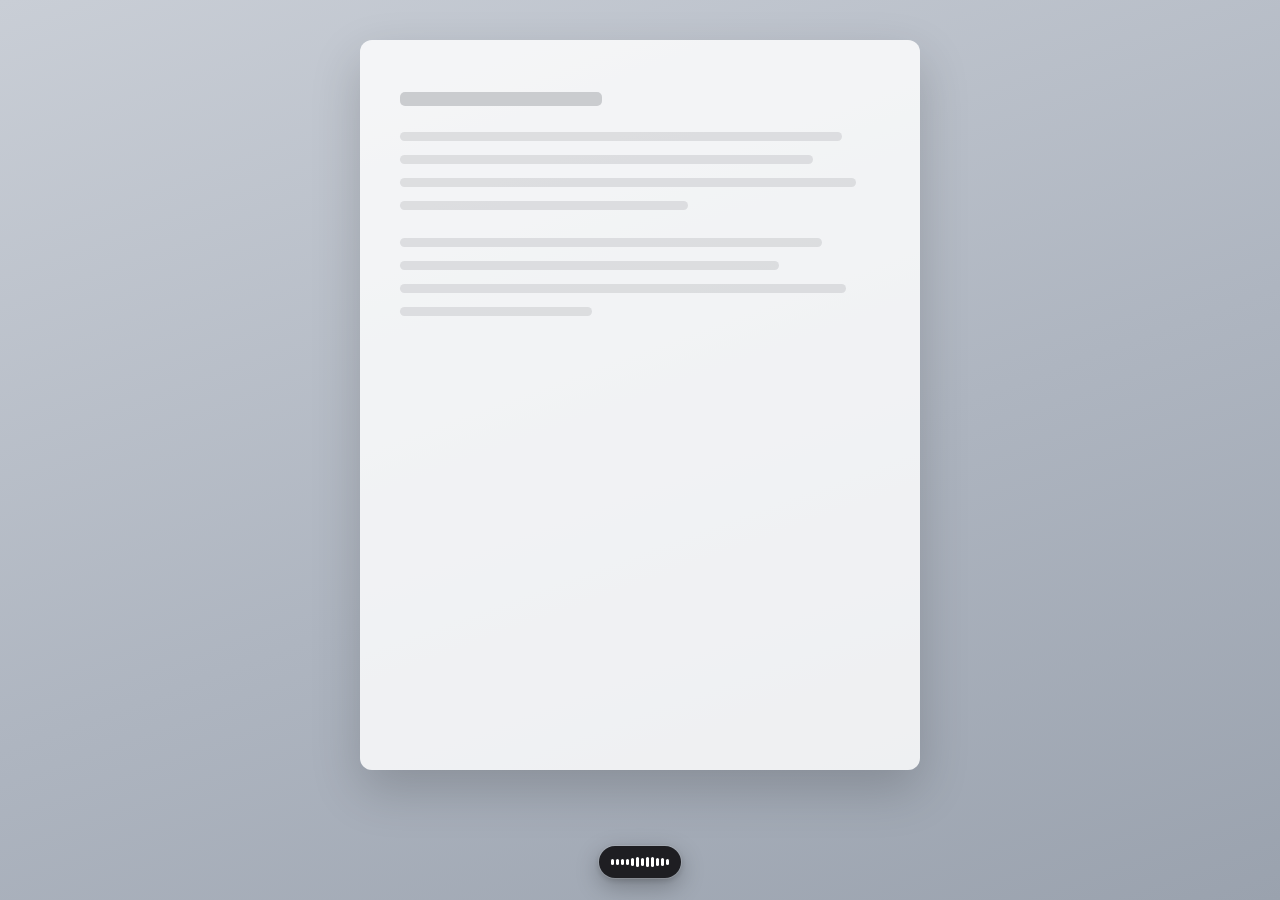
==== commit c7c2d464: "Draw the Windows flow bar natively; put the version in build names A see-through WebView2 window is " ====
--- a/vox/ui/hud.html
+++ b/vox/ui/hud.html
@@ -82,8 +82,6 @@
   /* Only left/top place the anchor: with top and bottom both set, its
      height would be 0, and translate(-50%, -100%) would not lift the pill. */
   .stage.free .anchor { display: block; position: absolute; }
-  /* Windows: the pill is grabbed in the small-window layout too. */
-  .stage:not(.free) .pill { pointer-events: auto; cursor: grab; }
   /* .stage ignores the pointer, and the pill would inherit that. */
   .stage.free .pill { pointer-events: auto; cursor: grab; }
   .stage.free .pill.dragging { cursor: grabbing; }
@@ -463,15 +461,7 @@
 
   pill.addEventListener("pointerdown", (e) => {
     if (e.button !== 0) return;
-    if (!area) {
-      // Windows: the bar is a small window, and Python moves the window
-      // itself while the button is down (winbar.py).
-      if (window.pywebview && window.pywebview.api && window.pywebview.api.win_drag) {
-        e.preventDefault();
-        api("win_drag");
-      }
-      return;
-    }
+    if (!area) return;
     e.preventDefault();
     pill.setPointerCapture(e.pointerId);
     const r = pill.getBoundingClientRect();
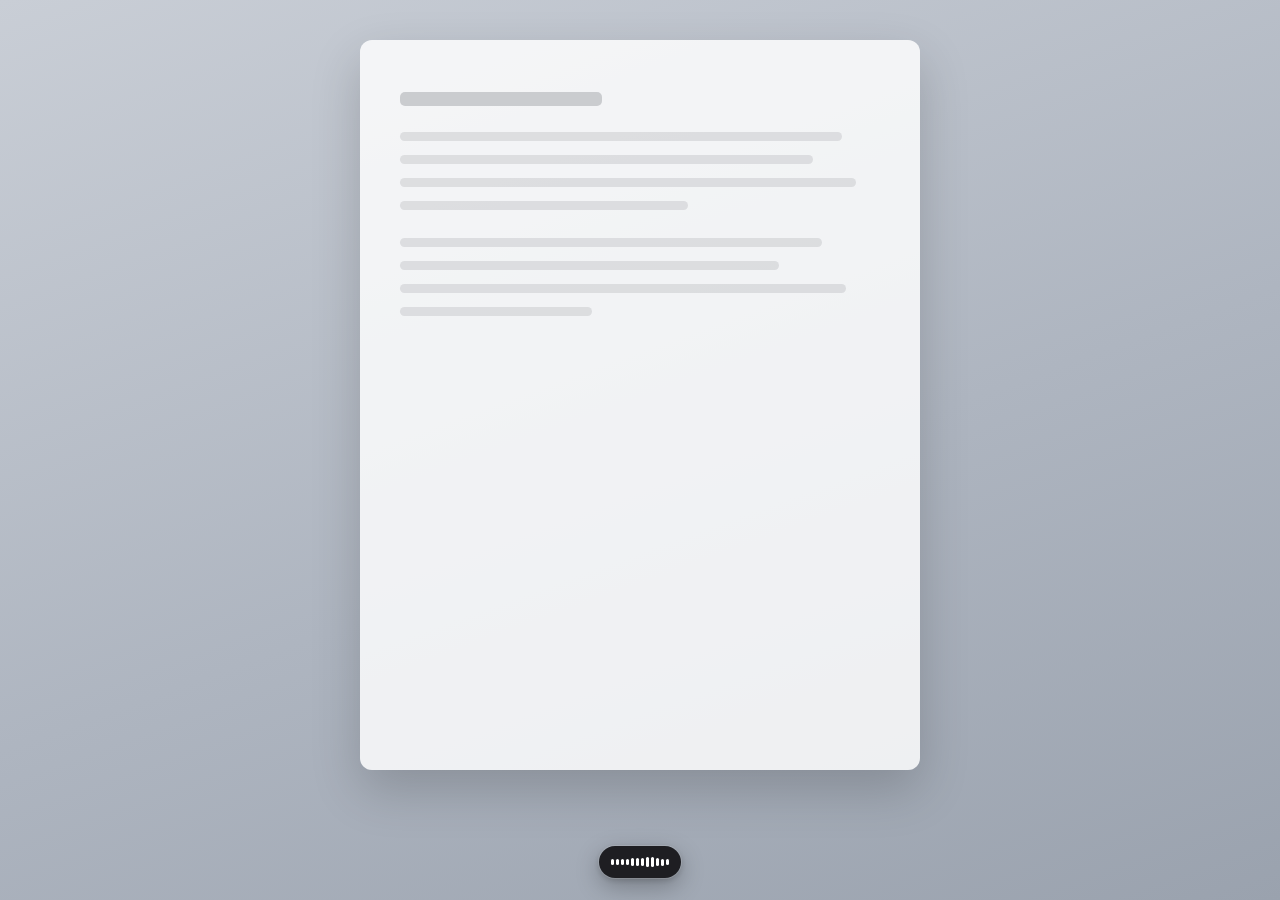
==== commit da254495: "Pick the microphone and the theme; add Copy to the flow bar Users with more than one microphone had " ====
--- a/vox/ui/hud.html
+++ b/vox/ui/hud.html
@@ -148,6 +148,11 @@
   .chip { padding: 1px 5px; border-radius: 4px; background: var(--hud-chip); color: var(--hud-fg); font-size: 11px; line-height: 16px; }
   .text { overflow: hidden; text-overflow: ellipsis; }
   .tag { font-size: 11px; color: var(--hud-fg-3); }
+  /* Copy after "Pasted": the clipboard holds the old content again by then. */
+  .copy { display: inline-grid; place-items: center; width: 22px; height: 22px; border-radius: 6px; background: var(--hud-chip); color: var(--hud-fg-2); }
+  .copy:hover { color: var(--hud-fg); }
+  .copy.done { color: var(--hud-ok); }
+  .copy svg { width: 13px; height: 13px; }
   /* Hands-free lock: tells the user the mic stays open without the key. */
   .ico-lock { color: var(--hud-fg-2); }
   .ico-lock svg { width: 12px; height: 12px; }
@@ -188,6 +193,7 @@
       <span class="hint" id="hint" hidden></span>
       <span class="text" id="text" hidden></span>
       <span class="tag" id="tag" hidden></span>
+      <span class="copy" id="copy" hidden aria-label="Copy"></span>
     </div>
   </div>
   </div>
@@ -203,7 +209,9 @@
   const pill = document.getElementById("pill");
   const content = document.getElementById("content");
   const bars = document.getElementById("bars");
-  const KEYS = ["lock", "ok", "warn", "x", "hint", "text", "tag"];
+  const KEYS = ["lock", "ok", "warn", "x", "hint", "text", "tag", "copy"];
+  const COPY = '<svg viewBox="0 0 14 14" fill="none" stroke="currentColor" stroke-width="1.3"><rect x="4.5" y="4.5" width="7" height="7" rx="1.6"/><path d="M9.5 4.5V3.6c0-.9-.7-1.6-1.6-1.6H3.6C2.7 2 2 2.7 2 3.6v4.3c0 .9.7 1.6 1.6 1.6h.9"/></svg>';
+  const COPIED = '<svg viewBox="0 0 14 14" fill="none" stroke="currentColor" stroke-width="2" stroke-linecap="round" stroke-linejoin="round"><path d="M3 7.3l2.6 2.6 5.4-5.8"/></svg>';
   const els = {};
   KEYS.forEach((k) => { els[k] = document.getElementById(k); });
   for (let i = 0; i < N; i++) bars.appendChild(document.createElement("i"));
@@ -311,8 +319,11 @@
     } else if (next === "transcribing") {
       show({ bars: true });
     } else if (next === "done") {
-      const tag = p.output === "copy" ? "Copied" : p.output === "paste" ? "Pasted" : "";
-      show({ ok: true, text: " ", tag });
+      const tag = p.output === "copy" || p.copied ? "Copied" : p.output === "paste" ? "Pasted" : "";
+      const copy = p.output === "paste";
+      show({ ok: true, text: " ", tag, copy });
+      els.copy.innerHTML = p.copied ? COPIED : COPY;
+      els.copy.classList.toggle("done", !!p.copied);
       els.text.textContent = "";
       const avail = cap - Math.ceil(content.scrollWidth);
       fitHead(els.text, (p.text || "").replace(/\s+/g, " ").trim() || "Done", avail);
@@ -465,7 +476,8 @@
     e.preventDefault();
     pill.setPointerCapture(e.pointerId);
     const r = pill.getBoundingClientRect();
-    drag = { sx: e.clientX, sy: e.clientY, dx: r.left + r.width / 2 - e.clientX, dy: r.top + r.height / 2 - e.clientY, moved: false };
+    drag = { sx: e.clientX, sy: e.clientY, dx: r.left + r.width / 2 - e.clientX, dy: r.top + r.height / 2 - e.clientY, moved: false,
+             copy: !els.copy.hidden && !!e.target.closest("#copy") };
   });
   pill.addEventListener("pointermove", (e) => {
     if (!drag) return;
@@ -488,7 +500,7 @@
     const d = drag;
     drag = null;
     try { pill.releasePointerCapture(e.pointerId); } catch (_) {}
-    if (!d.moved) { api("clicked"); return; }
+    if (!d.moved) { api(d.copy ? "copy" : "clicked"); return; }
     // Drop the hover look now, inside the same animation as the landing;
     // left to Python's pointer poll it would shrink the pill a moment later.
     pill.classList.remove("dragging", "hover");
@@ -570,6 +582,7 @@
       hands_free: { phase: "listening", mode: "toggle", locked: true, key },
       transcribing: { phase: "transcribing", key },
       done: { phase: "done", output: "paste", key, text: "Let's move the review to Thursday afternoon, if that works for everyone." },
+      done_copied: { phase: "done", output: "paste", copied: true, key, text: "Let's move the review to Thursday afternoon, if that works for everyone." },
       done_copy: { phase: "done", output: "copy", key, text: "Remind me to send the invoice to Marta before Friday." },
       // CJK sample, escaped so the source stays ASCII: checks Chinese layout in the pill.
       done_long_zh: { phase: "done", output: "paste", key, text: "\u6211\u4eec\u628a\u8bc4\u5ba1\u4f1a\u6539\u5230\u5468\u56db\u4e0b\u5348\u5427\uff0c\u5982\u679c\u5927\u5bb6\u90fd\u65b9\u4fbf\u7684\u8bdd\uff0c\u6211\u660e\u5929\u4e0a\u5348\u628a\u8bae\u7a0b\u53d1\u51fa\u6765\u3002" },
--- a/vox/ui/style.css
+++ b/vox/ui/style.css
@@ -1,7 +1,8 @@
 /* vox shared styles.
  *
- * Tokens follow docs/design.md. Light is the default; dark comes from
- * prefers-color-scheme so the window follows the OS without a setting.
+ * Tokens follow docs/design.md. Light is the default; dark applies with
+ * data-theme="dark" on <html>. index.html sets it from the user's choice,
+ * or from prefers-color-scheme for "Match system".
  * The HUD does not use the theme colours: its capsule is dark in both
  * modes, so its own tokens live in hud.html.
  */
@@ -69,32 +70,32 @@
   --ease: cubic-bezier(0.4, 0, 0.2, 1);
 }
 
-@media (prefers-color-scheme: dark) {
-  :root {
-    --bg: #1e1e21;
-    --surface: #26262a;
-    --surface-2: #303035;
-    --line: #36363c;
-    --text: #ededf0;
-    --text-2: #a6a8b0;
-    --text-3: #8a8c94;
-
-    --ink: #f2f2f4;
-    --ink-text: #18181b;
-    --ink-hover: #ffffff;
-
-    --accent: #34d17a;
-    --accent-soft: rgba(52, 209, 122, 0.14);
-
-    --danger: #ff6b60;
-    --warn: #f2ac3c;
-
-    --thumb: #55555c;
-    --thumb-shadow: 0 1px 2px rgba(0, 0, 0, 0.4), inset 0 0 0 1px rgba(255, 255, 255, 0.06);
-    --key-top: #3a3a40;
-    --key-side: #141416;
-    --focus: 0 0 0 3px rgba(52, 209, 122, 0.4);
-  }
+:root[data-theme="light"] { color-scheme: light; }
+:root[data-theme="dark"] {
+  color-scheme: dark;
+  --bg: #1e1e21;
+  --surface: #26262a;
+  --surface-2: #303035;
+  --line: #36363c;
+  --text: #ededf0;
+  --text-2: #a6a8b0;
+  --text-3: #8a8c94;
+
+  --ink: #f2f2f4;
+  --ink-text: #18181b;
+  --ink-hover: #ffffff;
+
+  --accent: #34d17a;
+  --accent-soft: rgba(52, 209, 122, 0.14);
+
+  --danger: #ff6b60;
+  --warn: #f2ac3c;
+
+  --thumb: #55555c;
+  --thumb-shadow: 0 1px 2px rgba(0, 0, 0, 0.4), inset 0 0 0 1px rgba(255, 255, 255, 0.06);
+  --key-top: #3a3a40;
+  --key-side: #141416;
+  --focus: 0 0 0 3px rgba(52, 209, 122, 0.4);
 }
 
 * { box-sizing: border-box; }
@@ -520,6 +521,44 @@
   transition: color var(--t-fast) var(--ease);
 }
 .seg button[aria-checked="true"] { color: var(--text); }
+
+/* Microphone and appearance: two quiet pickers on one line. The select
+   covers its row, so the whole pill opens the native list. */
+.prefs { display: grid; grid-template-columns: 1.6fr 1fr; gap: var(--s2); }
+.pick {
+  position: relative;
+  display: flex;
+  align-items: center;
+  gap: 6px;
+  min-width: 0;
+  height: 32px;
+  padding: 0 var(--s2) 0 10px;
+  border-radius: var(--r-md);
+  background: var(--surface);
+  color: var(--text-2);
+  transition: background var(--t-fast) var(--ease), color var(--t-fast) var(--ease);
+}
+.pick:hover { background: var(--surface-2); color: var(--text); }
+.pick:focus-within { box-shadow: var(--focus); }
+.pick svg { flex: none; }
+.pick select {
+  flex: 1;
+  min-width: 0;
+  height: 100%;
+  margin: 0;
+  padding: 0;
+  border: 0;
+  outline: 0;
+  background: transparent;
+  color: var(--text);
+  font: inherit;
+  font-size: var(--fs-sm);
+  text-overflow: ellipsis;
+  appearance: none;
+  -webkit-appearance: none;
+  cursor: pointer;
+}
+.pick select option { color: var(--text); background: var(--bg); }
 
 /* Recent transcripts */
 .recent { margin-top: var(--s5); }
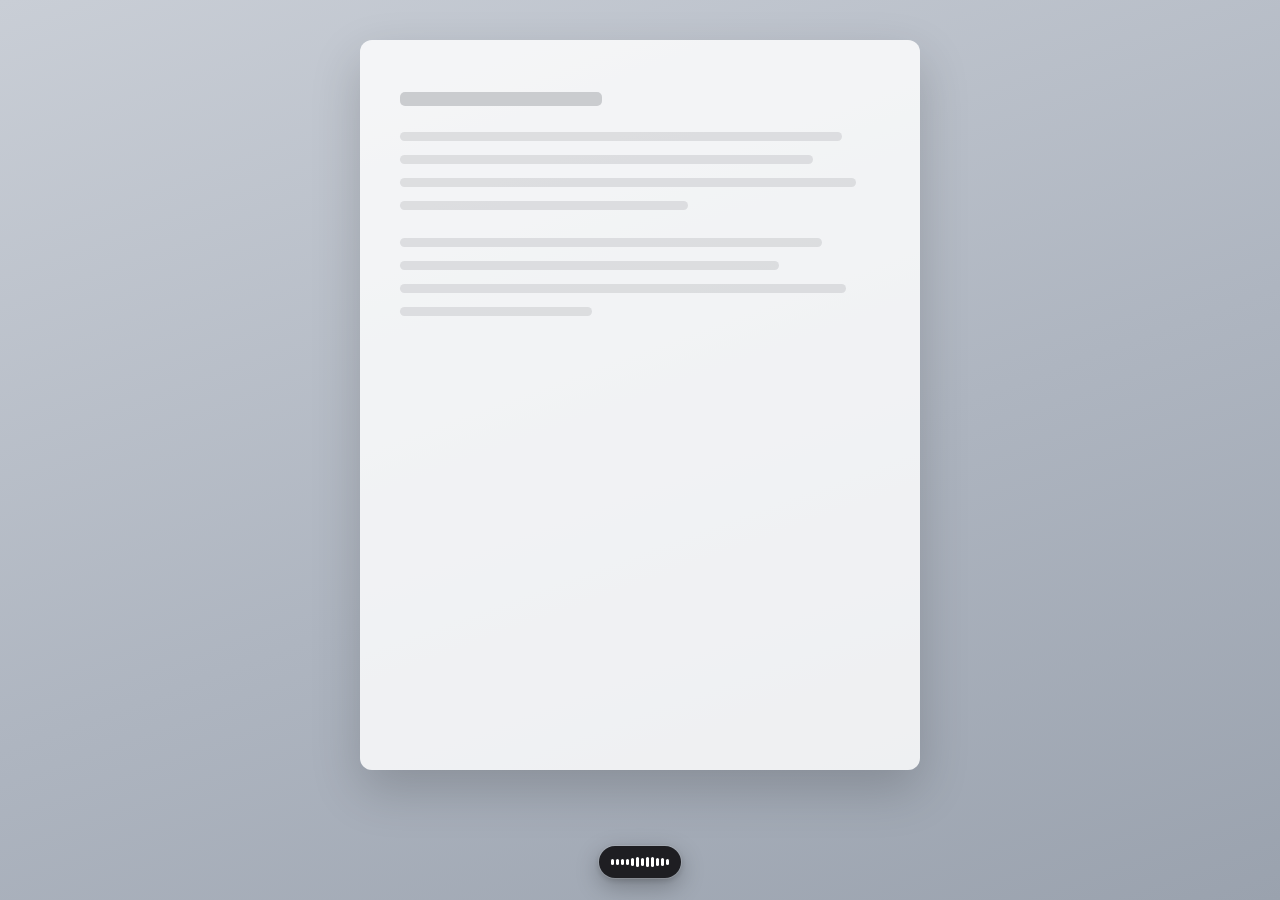
==== commit 2502d1e2: "Glide the macOS flow bar into place; build macOS on macos-26 - The landing used a spring curve, so t" ====
--- a/vox/ui/hud.html
+++ b/vox/ui/hud.html
@@ -90,7 +90,10 @@
   .anchor[data-edge="left"] { transform: translate(0, -50%); }
   .anchor[data-edge="right"] { transform: translate(-100%, -50%); }
   .anchor[data-edge="drag"] { transform: translate(-50%, -50%); }
-  .anchor.fly { transition: left 420ms var(--spring), top 420ms var(--spring), transform 420ms var(--spring); }
+  /* The landing glides like the Windows bar: ease-out cubic, no overshoot.
+     A spring here carried the pill past its edge and back, a visible drift. */
+  .anchor.fly { transition: left 240ms var(--glide), top 240ms var(--glide), transform 240ms var(--glide); }
+  :root { --glide: cubic-bezier(0.33, 1, 0.68, 1); }
   :root { --spring: cubic-bezier(0.34, 1.32, 0.64, 1); --brand: #ff7a59; }
   /* Size eases out without overshoot; only the position springs. A
      springing size wobbles, and the wobble reads as a jump. */
@@ -111,7 +114,7 @@
   .line.on { opacity: 1; }
   .line.h { height: 0; border-top: 2px dashed var(--brand); }
   .line.v { width: 0; border-left: 2px dashed var(--brand); }
-  .ghost { border-radius: 999px; border: 2px dashed rgba(255, 255, 255, 0.9); box-shadow: 0 0 0 1px rgba(0, 0, 0, 0.35), inset 0 0 0 1px rgba(0, 0, 0, 0.35); background: rgba(255, 122, 89, 0.18); transition: left 140ms var(--spring), top 140ms var(--spring), width 140ms ease, height 140ms ease; }
+  .ghost { border-radius: 999px; border: 2px dashed rgba(255, 255, 255, 0.9); box-shadow: 0 0 0 1px rgba(0, 0, 0, 0.35), inset 0 0 0 1px rgba(0, 0, 0, 0.35); background: rgba(255, 122, 89, 0.18); transition: left 140ms var(--glide), top 140ms var(--glide), width 140ms ease, height 140ms ease; }
 
   .pill.dragging { transform: scale(1.1); box-shadow: 0 0 0 1px rgba(255, 255, 255, 0.5), 0 14px 32px rgba(0, 0, 0, 0.35); opacity: 1; }
   .pill[data-phase="idle"] .content, .pill[data-phase="hidden"] .content { opacity: 0; transition: opacity 60ms ease; }
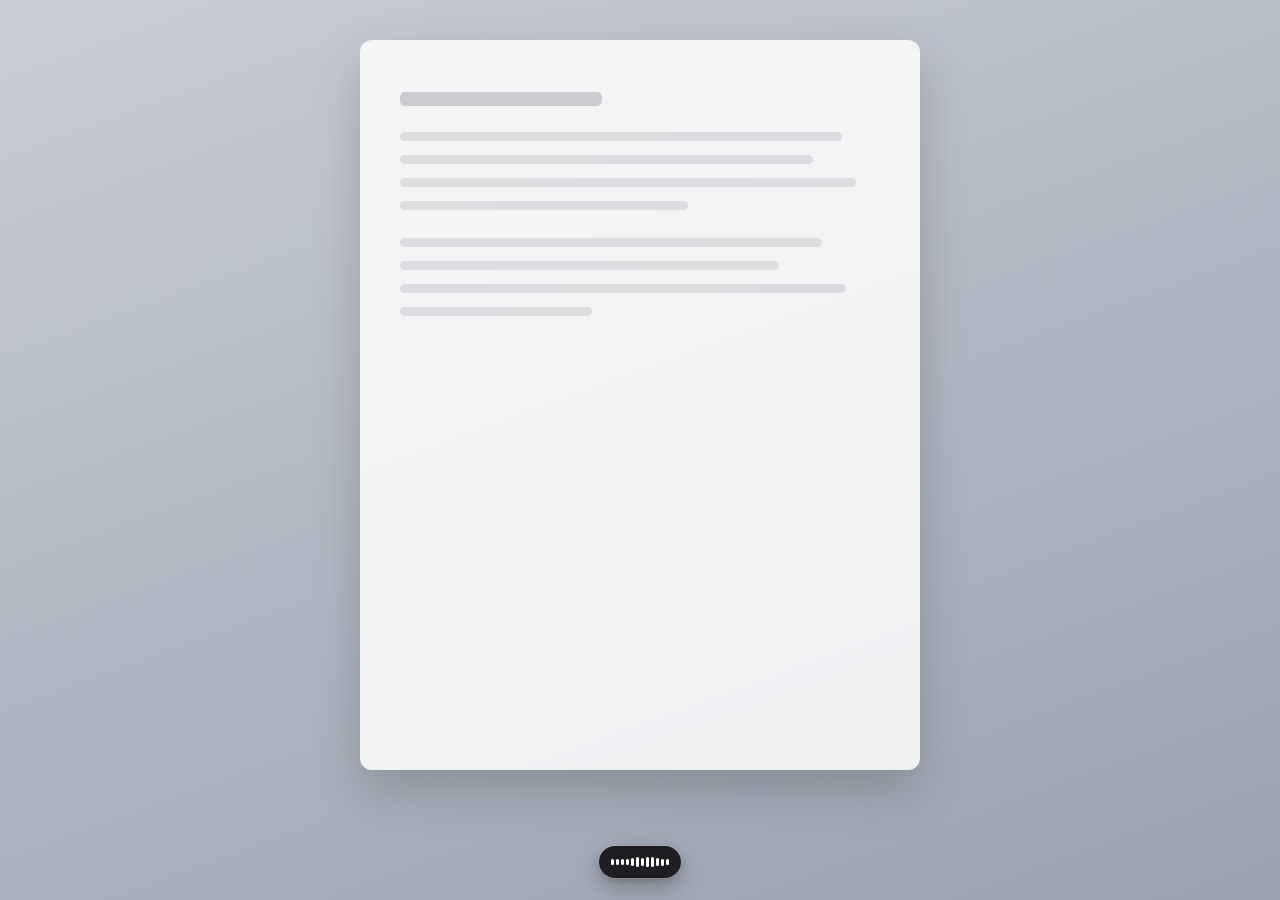
==== commit e5e9cdb6: "Stop the flow bar jumping after a drop on macOS - The usable area read the Dock's window as the Dock" ====
--- a/vox/ui/hud.html
+++ b/vox/ui/hud.html
@@ -418,8 +418,11 @@
     const b = box();
     let html = "";
     const rail = (e, x, y, w, h) => `<i class="rail" data-e="${e}" style="left:${x}px;top:${y}px;width:${w}px;height:${h}px"></i>`;
-    html += rail("bottom", b.x + 8, b.y + b.h - 3, b.w - 16, 3) + rail("top", b.x + 8, b.y, b.w - 16, 3);
-    html += rail("left", b.x, b.y + 8, 3, b.h - 16) + rail("right", b.x + b.w - 3, b.y + 8, 3, b.h - 16);
+    // Each rail runs on the line the pill rests on (GAP in from the edge),
+    // so the magnet dots and the landed pill sit on it, not beside it.
+    const r0 = GAP - 1.5;
+    html += rail("bottom", b.x + 8, b.y + b.h - r0 - 3, b.w - 16, 3) + rail("top", b.x + 8, b.y + r0, b.w - 16, 3);
+    html += rail("left", b.x + r0, b.y + 8, 3, b.h - 16) + rail("right", b.x + b.w - r0 - 3, b.y + 8, 3, b.h - 16);
     for (const e of ["bottom", "top", "left", "right"]) {
       for (const m of MAGNETS) {
         const [x, y] = anchorFor({ edge: e, t: m });
